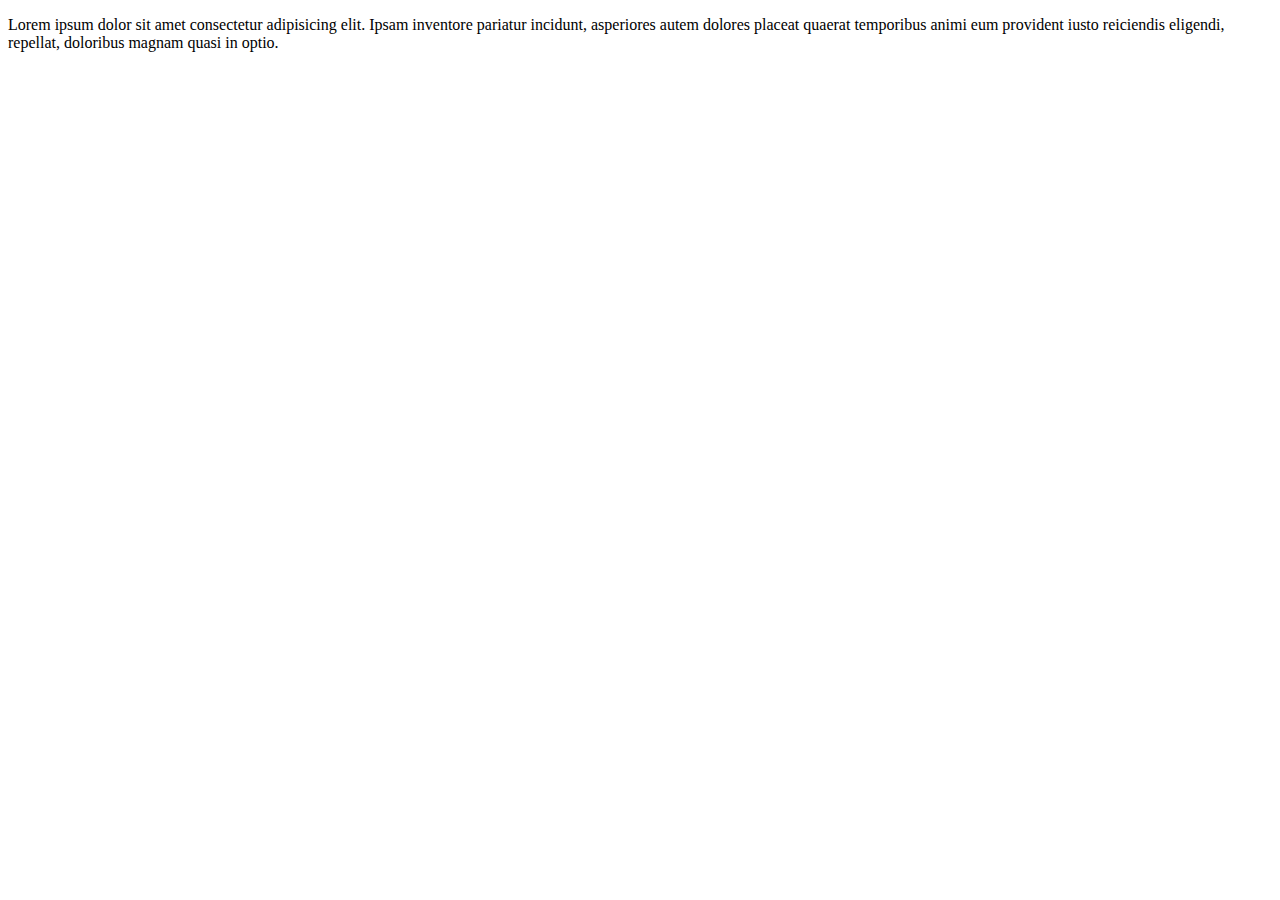
==== Projects/Test/index.html @ 780bfe88 "new" ====
<!DOCTYPE html>
<html lang="en">
<head>
    <meta charset="UTF-8">
    <meta http-equiv="X-UA-Compatible" content="IE=edge">
    <meta name="viewport" content="width=device-width, initial-scale=1.0">
    <title>Document</title>
</head>
<body>
    <p>
        Lorem ipsum dolor sit amet consectetur adipisicing elit. Ipsam inventore pariatur incidunt, asperiores autem dolores placeat quaerat temporibus animi eum provident iusto reiciendis eligendi, repellat, doloribus magnam quasi in optio.
    </p>
</body>
</html>
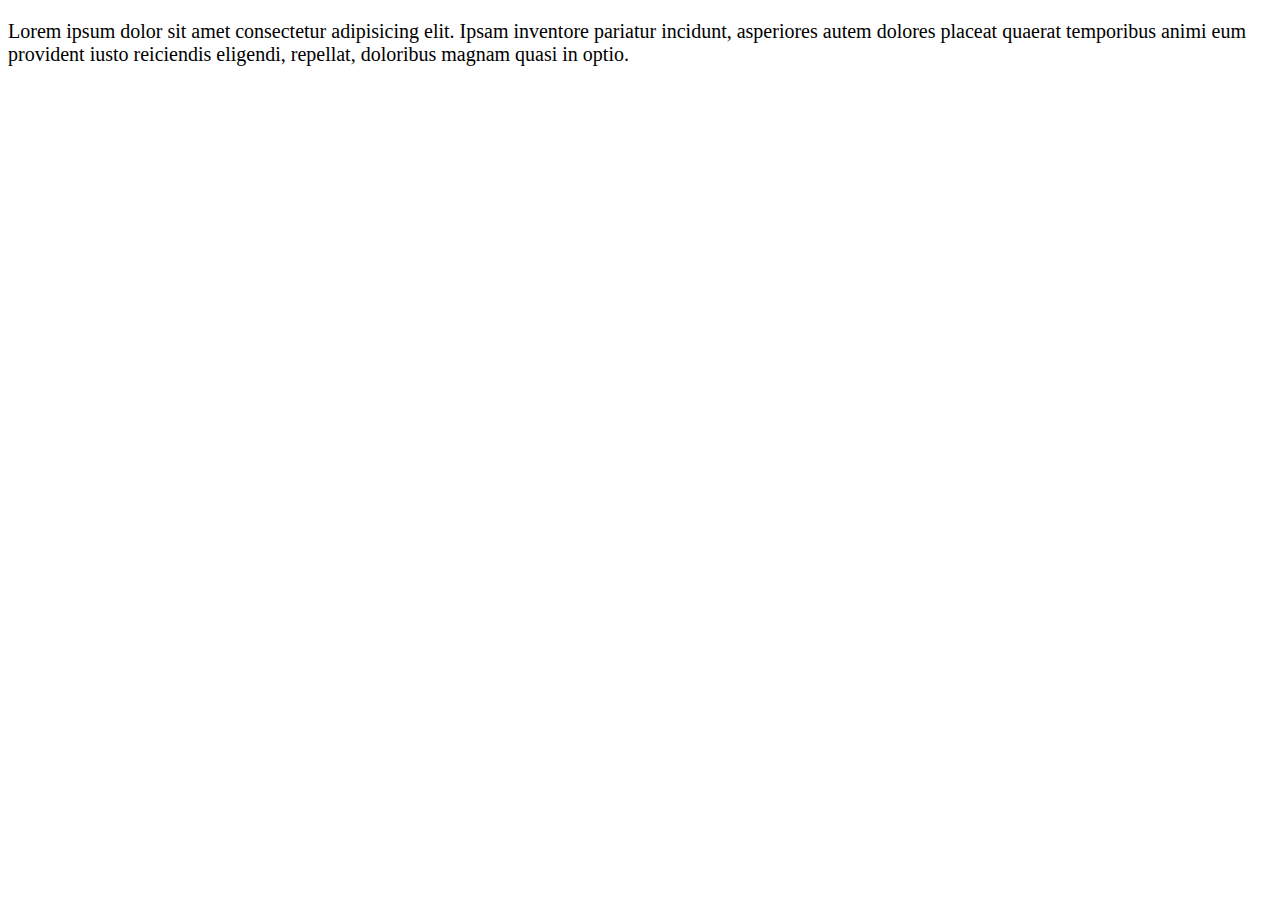
==== commit 60be67c1: "new" ====
--- a/Projects/Test/index.html
+++ b/Projects/Test/index.html
@@ -4,6 +4,7 @@
     <meta charset="UTF-8">
     <meta http-equiv="X-UA-Compatible" content="IE=edge">
     <meta name="viewport" content="width=device-width, initial-scale=1.0">
+    <link rel="stylesheet" href="./css/style.css">
     <title>Document</title>
 </head>
 <body>
--- a/Projects/Test/css/style.css
+++ b/Projects/Test/css/style.css
@@ -0,0 +1,3 @@
+body{
+    font-size: 20px;
+}